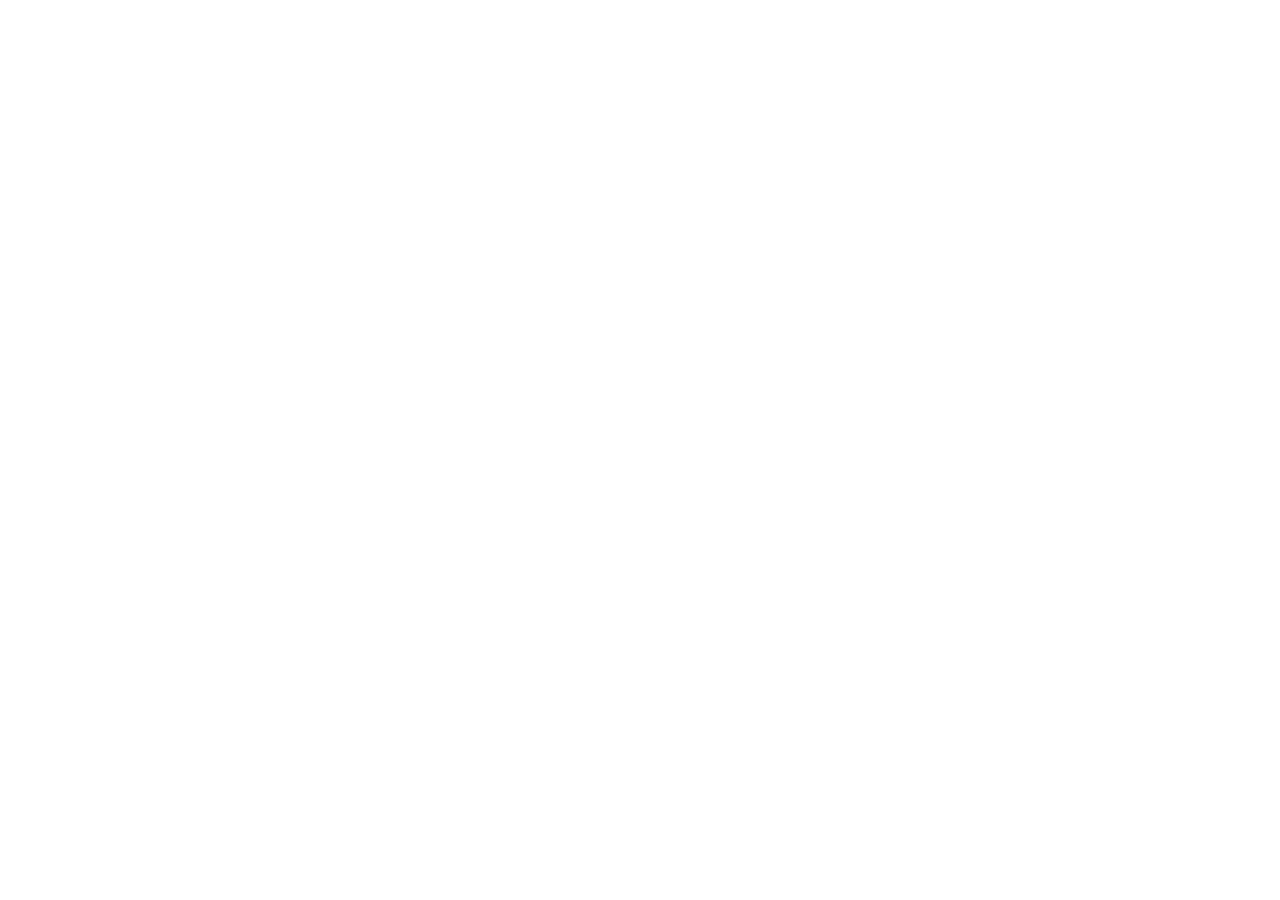
==== catalogo.html @ e51200f7 "Avances en index y validator. Pend: functions.js & catalogo.html" ====
<!DOCTYPE html>
<html lang="en">
<head>
    <meta charset="UTF-8">
    <meta name="viewport" content="width=device-width, initial-scale=1.0">
    <title>Document</title>
    <link rel="stylesheet" href="css/stylesCatalog.css">
</head>
<body>
    
    
</body>
</html>
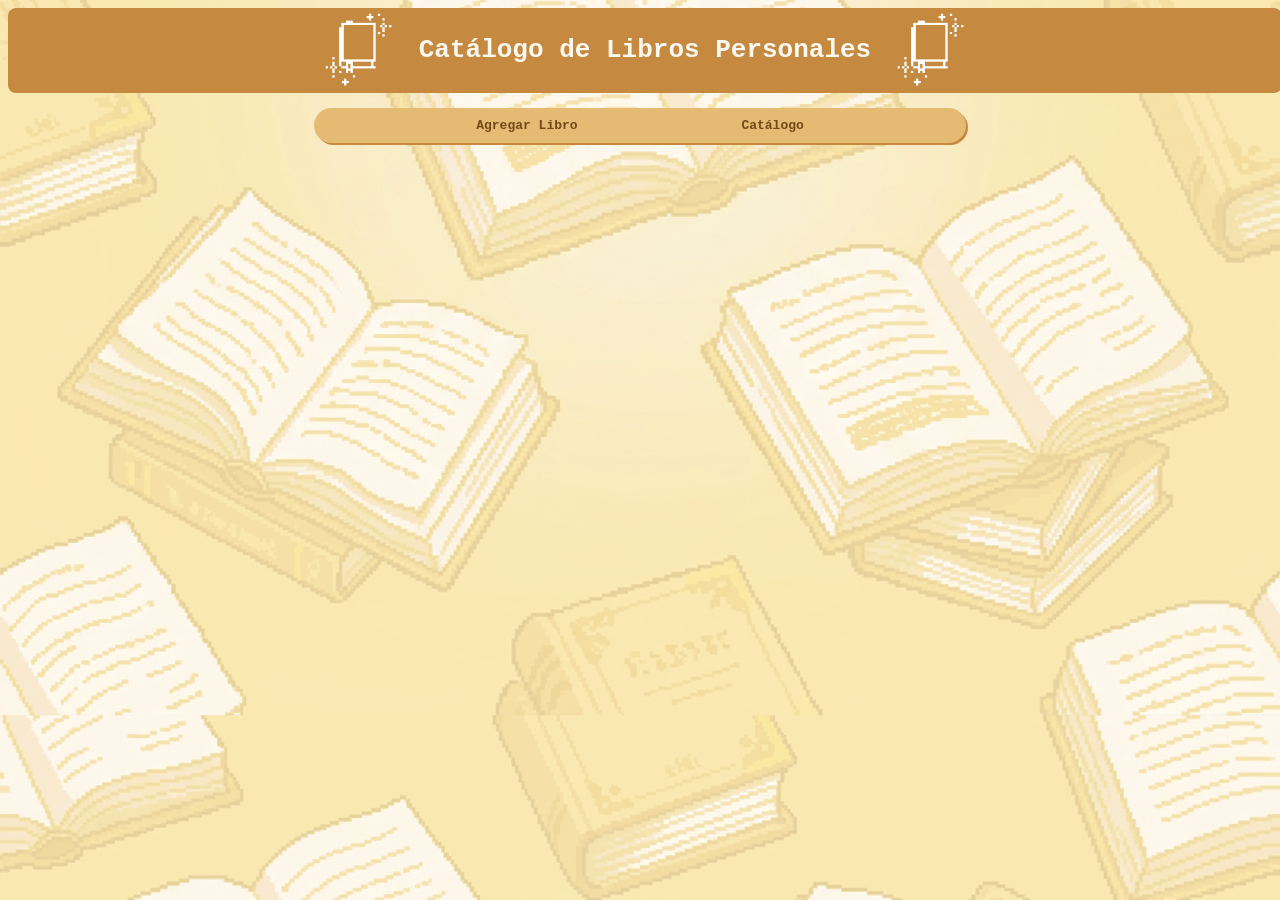
==== commit 5f1f1a4f: "Correcciones en clase" ====
--- a/catalogo.html
+++ b/catalogo.html
@@ -7,7 +7,25 @@
     <link rel="stylesheet" href="css/stylesCatalog.css">
 </head>
 <body>
-    
+    <header>
+        <img src="imgs/book_icon_tnp.png">
+        <h1>Catálogo de Libros Personales</h1>
+        <img src="imgs/book_icon_tnp.png">
+    </header>
+    <!--Navegacion sencilla-->
+    <nav>
+        <ul>
+           <li><a href="index.html">Agregar Libro</a></li>
+           <li><a href="catalogo.html">Catálogo</a></li>
+        </ul>
+    </nav>
+
+    <main>
+
+    </main>
+    <footer>
+        
+    </footer>
     
 </body>
 </html>
--- a/css/stylesCatalog.css
+++ b/css/stylesCatalog.css
@@ -0,0 +1,89 @@
+body{
+    background-image: url("../imgs/books2_bg.png");
+    background-position: center;
+    background-size:cover;
+    background-color: rgba(250, 234, 177,0.8);
+    background-blend-mode:lighten;
+    font-family: monospace;
+}
+
+input {
+    display: block;
+    margin-bottom: 10px;
+    padding: 5px;
+    width: 70%;
+    box-sizing: border-box;
+    border-radius: 15px;
+}
+
+header {
+  background-color: #C58940;
+  color: #FAF8F1;
+  padding: 5px;
+  display: flex;
+  justify-content: center;
+  align-items: center;
+  gap: 25px;  
+  width: 100%;
+  margin: auto;
+  border-radius: 8px;
+}
+
+header h1{
+    color: #FAF8F1;
+    text-align: center;
+}
+
+header img {
+  width: 70px;
+  height: auto;
+}
+
+h2{
+    text-align: center;
+    color: #724917;
+    padding: auto;
+    font-size: 1.9rem;
+}
+
+
+
+/*************NAV************/
+
+nav {
+  background-color: #E5BA73;
+  padding: 10px;
+  border-radius: 20px;
+  width: 50%;
+  margin: 0 auto; /*esto lo centra*/
+  margin-top: 15px;
+  box-shadow: 2px 2px 0px #C58940;
+}
+
+nav ul {
+  list-style: none; /* quita viñetas */
+  margin: 0;
+  padding: 0;
+  display:flex; /* coloca los items en fila */
+  justify-content: center; /* centra los enlaces */
+}
+
+nav ul li {
+  margin: 0 9%; /* espacio entre enlaces */
+}
+
+nav ul li a {
+  text-decoration: none; /* quita subrayado */
+  color: #724917; /* color del texto */
+  font-family:monospace;
+  font-weight: 900;
+  padding: 8px 25px;
+  border-radius: 20px;
+  transition: background-color 0.3s;
+}
+
+nav ul li a:hover {
+  background-color: #C58940;
+  color: #FAF8F1;
+}
+
